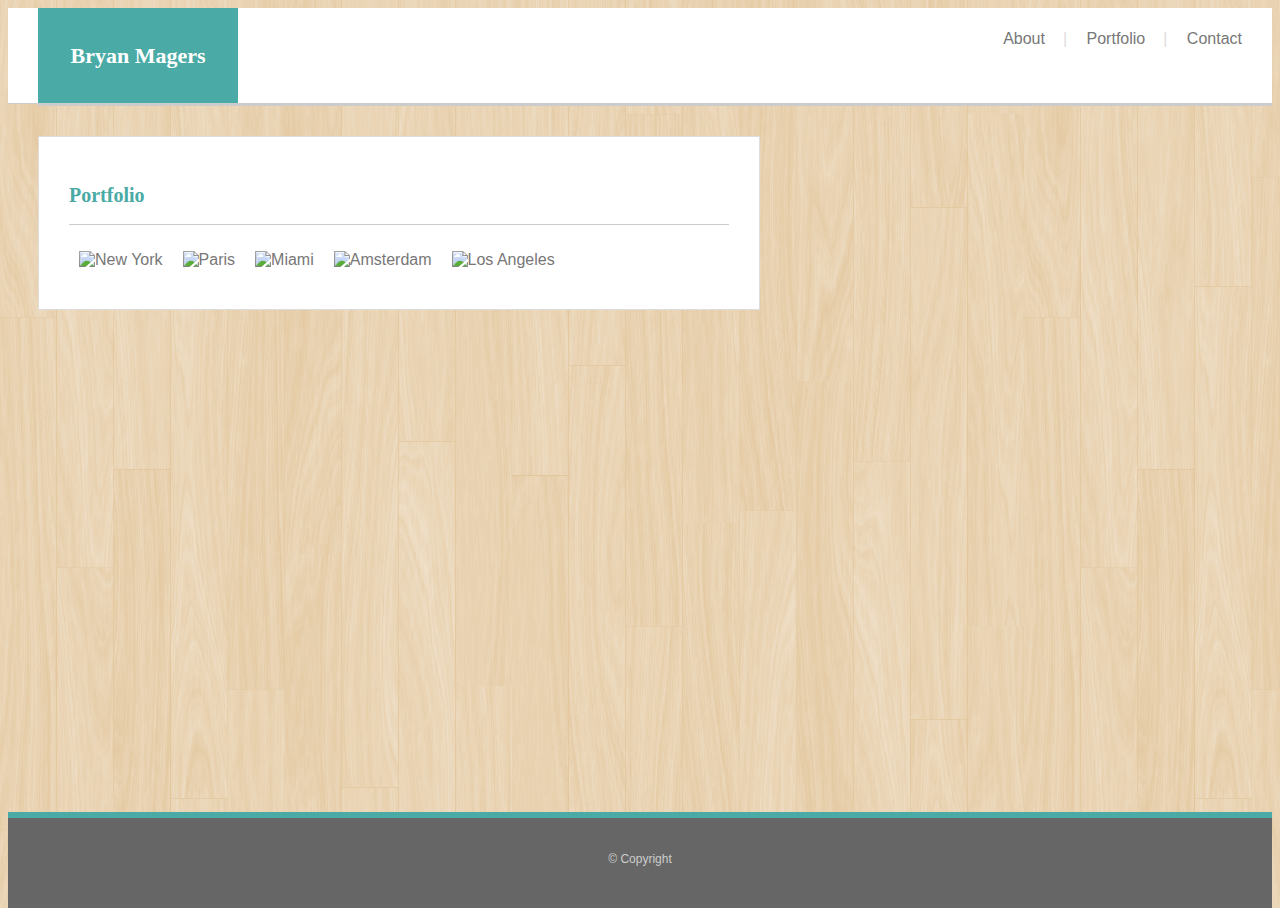
==== portfolio.html @ f070bbae "Responsive-Portfolio" ====
<!DOCTYPE html>
<html lang="en">
    <head>
        <title>Bryan Magers, Web Developer: Portfolio</title>
        <link rel="stylesheet" type="text/css" href="https://cdnjs.cloudflare.com/ajax/libs/meyer-reset/2.0/reset.min.css">
        <link rel="stylesheet" type="text/css" href="assets/css/style.css">
        <meta name="viewport" content="width=device-width, initial-scale=1.0">
    </head>
    <body>
        <div class="wrapper">
            <div class="header">
                <div class="name">
                    <h1>Bryan Magers</h1>
                </div>
                <div class="nav-links">
                    <a href="index.html">About</a><span class="nav-separator">|</span>
                    <a href="portfolio.html">Portfolio</a><span class="nav-separator">|</span>
                    <a href="contact.html">Contact</a>
                </div>
            </div>
            <div class="content-container">
                <div class="content">
                    <h2>Portfolio</h2>
                    <hr>
                    <div class="portfolio-item">
                        <img src="https://picsum.photos/274/260/?image=522" class="portfolio-photo" alt="New York">
                        <div class="portfolio-item-text">New York</div>
                    </div>
                    <div class="portfolio-item">
                        <img src="https://picsum.photos/274/260/?image=234" class="portfolio-photo" alt="Paris">
                        <div class="portfolio-item-text">Paris</div>
                    </div>
                    <div class="portfolio-item">
                        <img src="https://picsum.photos/274/260/?image=215" class="portfolio-photo" alt="Miami">
                        <div class="portfolio-item-text">Miami</div>
                    </div>
                    <div class="portfolio-item">
                        <img src="https://picsum.photos/274/260/?image=257" class="portfolio-photo" alt="Amsterdam">
                        <div class="portfolio-item-text">Amsterdam</div>
                    </div>
                    <div class="portfolio-item">
                            <img src="https://picsum.photos/274/260/?image=155" class="portfolio-photo" alt="Los Angeles">
                            <div class="portfolio-item-text">Los Angeles</div>
                    </div>
                </div>
                <div class="push"></div>
            </div>
        </div>
        <div class="footer">
            <p id="copyright">&copy; Copyright</p>
        </div>
    </body>
</html>
---- assets/css/style.css ----
html {
    height: 100%;
}

body {
    font-family: Arial, 'Helvetica Neue', Arial, Helvetica, sans-serif;
    height: 100%;
    background-image: url("../images/backgrounds/retina_wood_@2X.png");
    background-repeat: repeat;
    color: #777777;
}

.wrapper {
    min-height: 100%;
    margin-bottom: -96px;
}

h1, h2 {
    font-family: Georgia, Times, 'Times New Roman', serif;
}

h1 {
    font-size: 22px;
    color: #ffffff;
}

h2 {
    color: #4aaaa5;
    font-size: 20px;
}

p {
    size: 16px;
    line-height: 22px;
    margin-bottom: 1.2em;
}

#copyright {
    color: #cccccc;
    font-size: 12px;
    margin: 30px;
}

a, a:active, a:visited {
    color: #777777;
    text-decoration: none;
}

a:hover {
    color: #777777;
    text-decoration: underline;
}

.submit {
    background-color: #4aaaa5;
    color: #ffffff;
    font-size: 12px;
    padding: 5px 15px 5px 15px;
}

hr {
    height: 1px;
    border: 0;
    border-top: 1px solid #cccccc;
    margin: 15px 0 15px 0;
}

.header {
    background-color: #ffffff;
    overflow: auto;
    padding-left: 30px;
    border-bottom: 1px solid #cccccc;
}

.name {
    background-color: #4aaaa5;
    margin: 0;
    padding: 20px 30px 20px 30px;
    text-align: center;
    width: 140px;
    float: left;
}

.nav-links {
    background-color: #ffffff;
    padding: 22px 30px 20px 30px;
    float: right;
}

.nav-separator {
    color: #dddddd;
    margin-left: 18px;
    margin-right: 15px;
}

.content-container {
    margin-left: 30px;
    border-top: 2px solid #cccccc;
    overflow: hidden;
}

.content {
    max-width: 660px;
    background-color: #ffffff;
    border: 1px solid #dddddd;
    margin-top: 30px;
    padding: 30px;
    overflow: auto;
}

.footer {
    height: 90px;
    margin: 0 auto;
    background-color: #666666;
    border-top: 6px solid #4aaaa5;
    text-align: center;
}

.push {
    height: 100px;
}

.portrait {
    float: left;
    width: 160px;
    height: 160px;
    padding-right: 30px;
    padding-bottom: 30px;
}

.portfolio-item {
    position: relative;
    float: left;
    margin: 10px;
    text-align: center;
}

.portfolio-item-text {
    position: absolute;
    top: 180px;
    left: 50%;
    width: 244px;
    background-color: #4aaaa5;
    color: #ffffff;
    padding: 15px;
    transform: translate(-50%, 50%);
}

.contactForm {
    width: 590px;
}

@media only screen and (max-width: 980px) {
    .content {
        width: 660px;
        margin-top: 30px;
    }
}

@media only screen and (max-width: 768px) {
    .content {
        max-width: 590px;
        padding-right: 70px;
    }
    .content-container {
        /* margin-left: 15px; */
    }
    .header {
        /* padding-left: 15px; */
    }
    .portrait {
        width: 300px;
        height: 300px;
    }
    .contactForm {
        width: 590px;
    }
}

@media only screen and (max-width: 640px) {
    .content {
        margin-top: 15px;
        margin-left: 15px;
        max-width: 550px;
    }
    .content-container {
        margin: 0;
        margin-left: 0;
        max-width: none;
    }
    .header {
        position: static;
        padding-left: 0;
        margin: 0;
        overflow: hidden;
    }
    .name {
        width: 100%;
        padding: none;
    }
    .nav-links {
        width: 100%;
        float: left;
        text-align: center;
    }
    .portrait {
        float: none;
        width: 550px;
        height: 550px;
    }
    .contactForm {
        width: 530px;
    }
    .portfolio-photo {
        width: 540px;
    }
    .portfolio-item {
        float: none;
        margin: 20px 0 20px 0;
        padding: 0;
    }
    .portfolio-item-text {
        width: 480px;
        padding: 30px;
        top: 380px;
    }
}
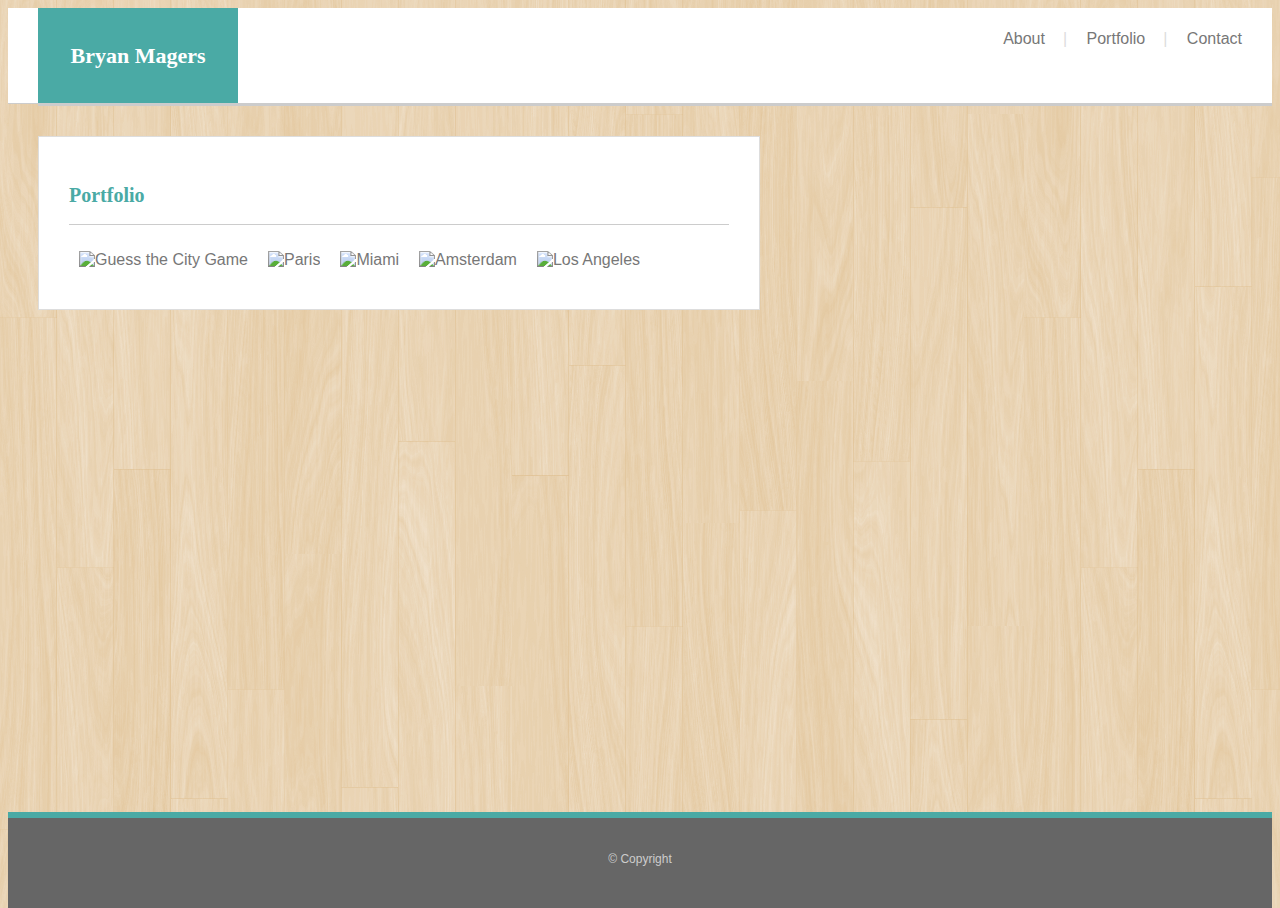
==== commit c0fcf5a6: "add link to Word Guess Game" ====
--- a/portfolio.html
+++ b/portfolio.html
@@ -23,8 +23,10 @@
                     <h2>Portfolio</h2>
                     <hr>
                     <div class="portfolio-item">
-                        <img src="https://picsum.photos/274/260/?image=522" class="portfolio-photo" alt="New York">
-                        <div class="portfolio-item-text">New York</div>
+                        <a href="https://bmagers.github.io/Word-Guess-Game/">
+                        <img src="https://picsum.photos/274/260/?image=522" class="portfolio-photo" alt="Guess the City Game">
+                        <div class="portfolio-item-text">Guess the City Game</div>
+                    </a>
                     </div>
                     <div class="portfolio-item">
                         <img src="https://picsum.photos/274/260/?image=234" class="portfolio-photo" alt="Paris">
